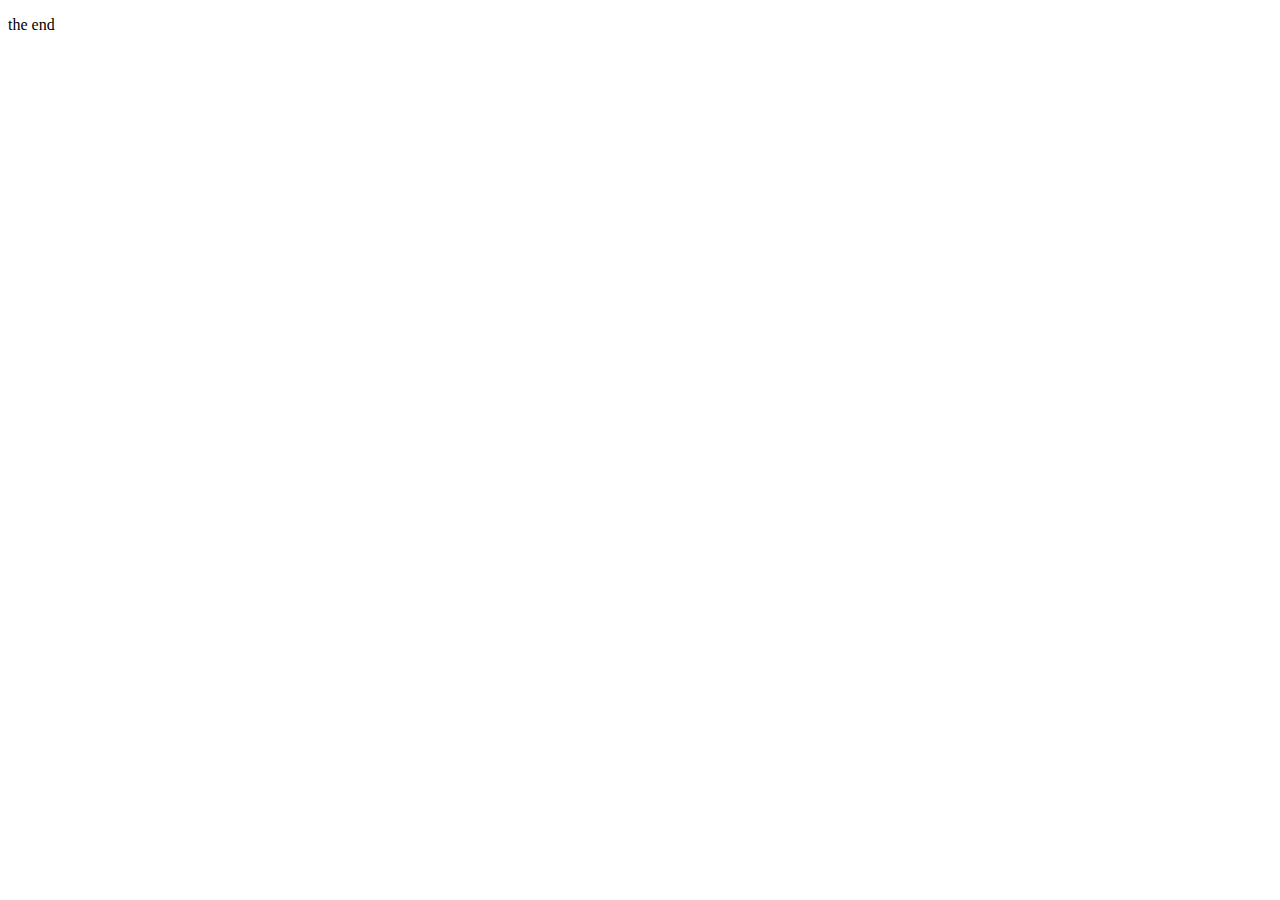
==== end.html @ a61f9099 "added two new html pages. Added the basic functionality for the index page" ====
<!DOCTYPE html>
<html lang="en">
<head>
    <meta charset="UTF-8">
    <meta name="viewport" content="width=device-width, initial-scale=1.0">
    <meta http-equiv="X-UA-Compatible" content="ie=edge">
    <title>Document</title>
</head>
<body>
    <p>the end</p>
</body>
</html>
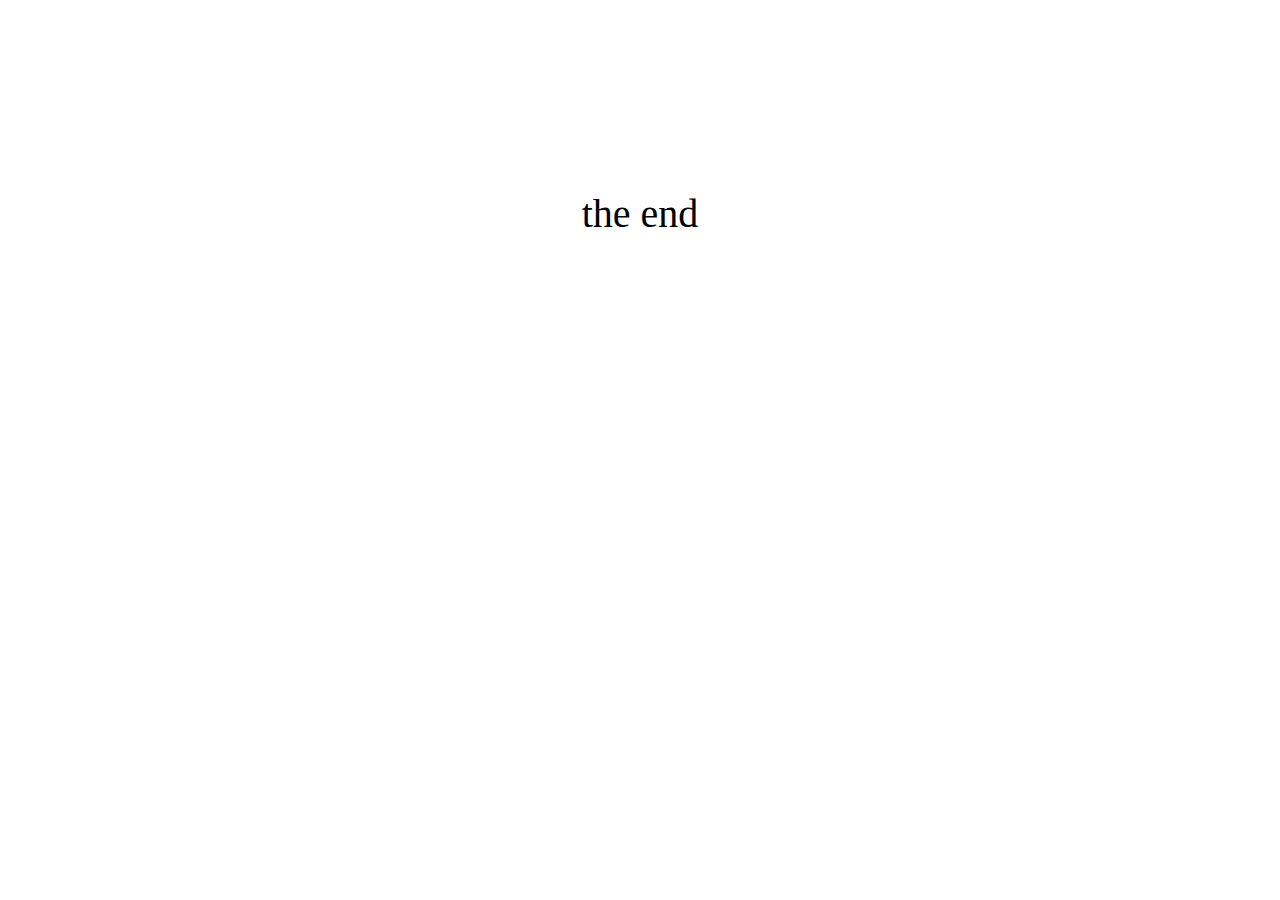
==== commit f579d6a3: "added icon image files, update the presentations-guideline, script js, end and presentation files" ====
--- a/end.html
+++ b/end.html
@@ -5,8 +5,15 @@
     <meta name="viewport" content="width=device-width, initial-scale=1.0">
     <meta http-equiv="X-UA-Compatible" content="ie=edge">
     <title>Document</title>
+    <style>
+        .end {
+            font-size: 40px;
+            margin: 15% auto 0 auto;
+            text-align: center;
+        }
+    </style>
 </head>
 <body>
-    <p>the end</p>
+    <p class="end">the end</p>
 </body>
 </html>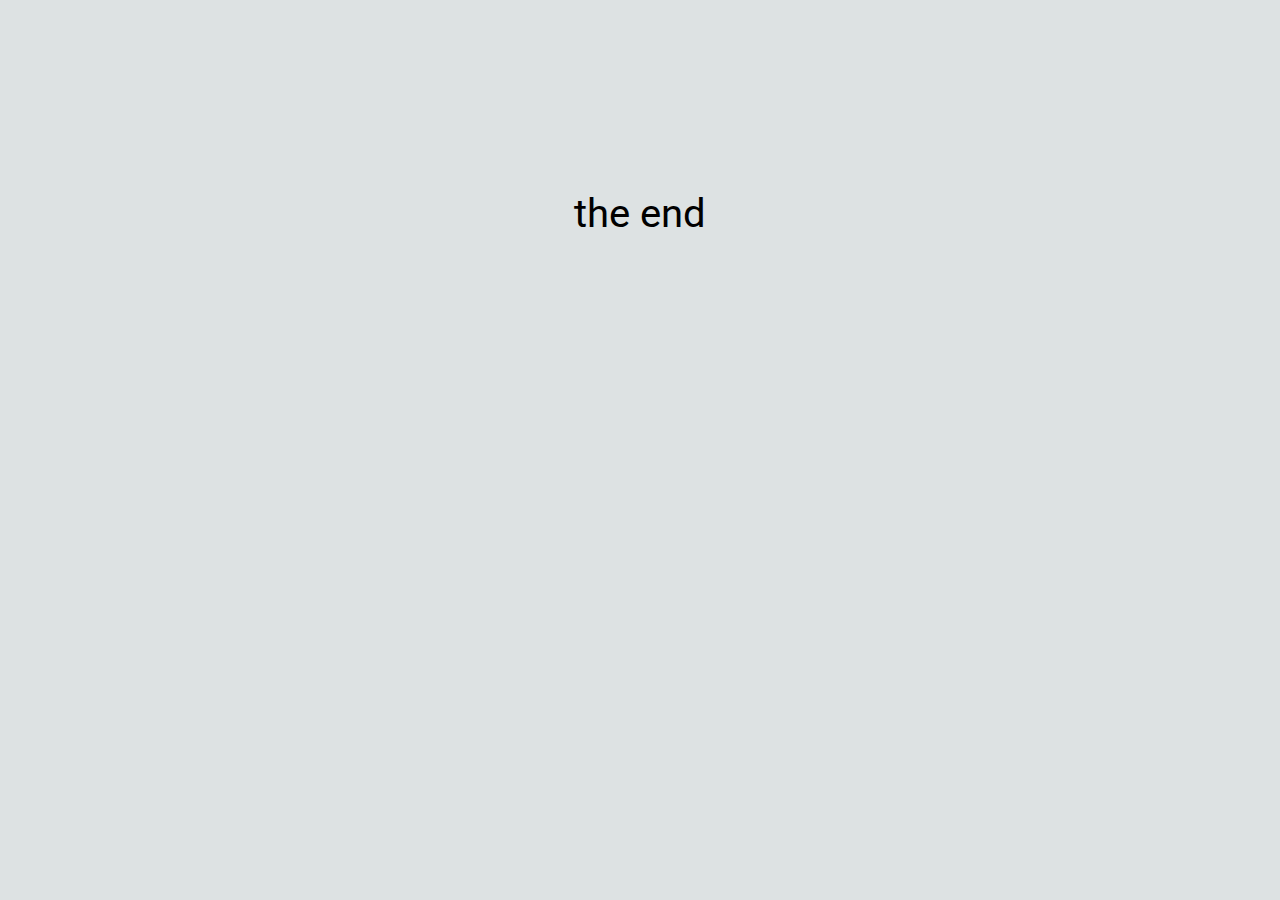
==== commit 7e170436: "minor adjustments" ====
--- a/end.html
+++ b/end.html
@@ -4,8 +4,14 @@
     <meta charset="UTF-8">
     <meta name="viewport" content="width=device-width, initial-scale=1.0">
     <meta http-equiv="X-UA-Compatible" content="ie=edge">
-    <title>Document</title>
+    <link href="https://fonts.googleapis.com/css?family=Roboto" rel="stylesheet">
+    <title>QUALIFICA Luís Forra Presentation</title>
     <style>
+        html {
+            font-family: 'Roboto', sans-serif;
+            background-color:  #dde2e3;
+        }
+
         .end {
             font-size: 40px;
             margin: 15% auto 0 auto;
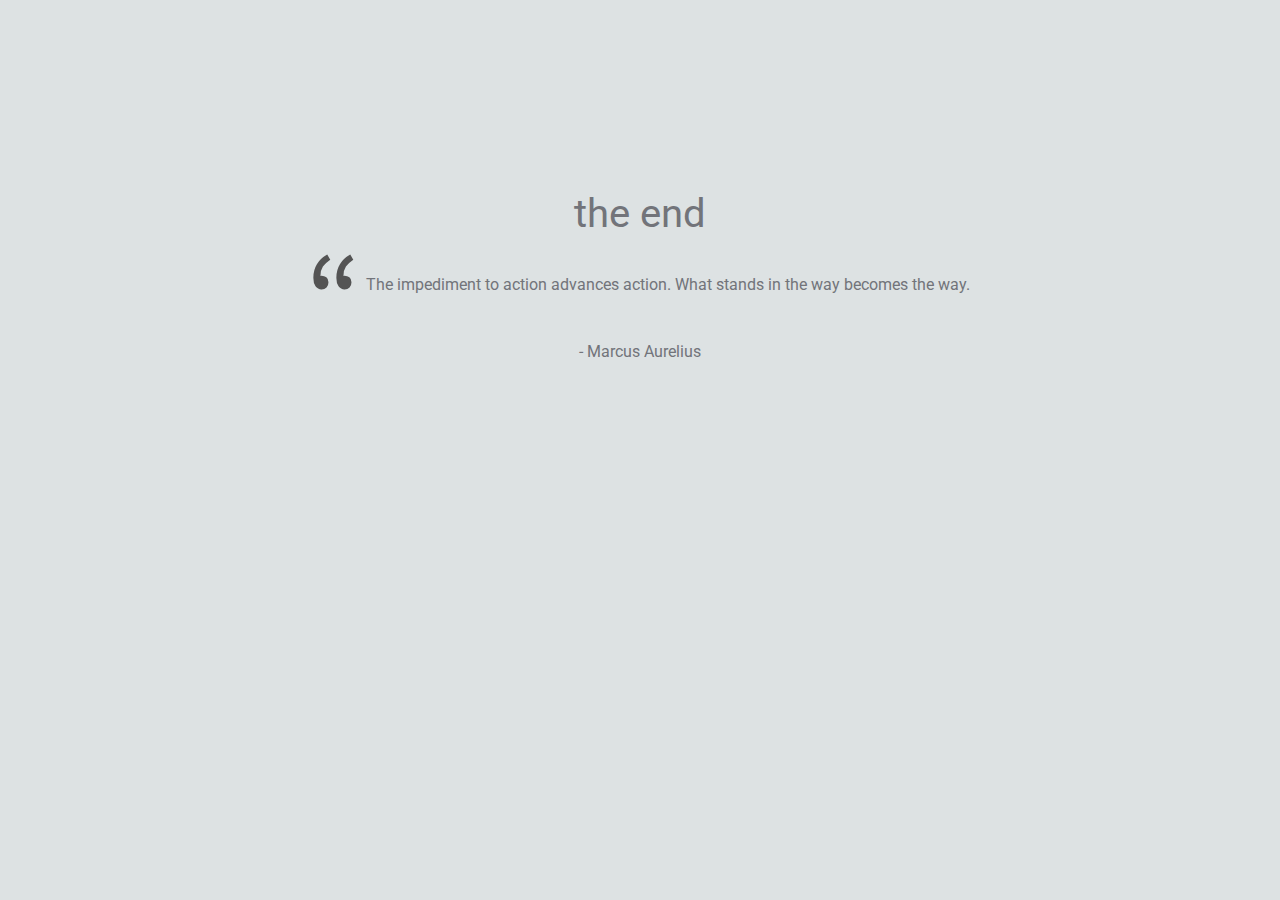
==== commit 1398c9ad: "poloroid pictures css, new world map, quote on the last slide and new color on the icons" ====
--- a/end.html
+++ b/end.html
@@ -4,22 +4,50 @@
     <meta charset="UTF-8">
     <meta name="viewport" content="width=device-width, initial-scale=1.0">
     <meta http-equiv="X-UA-Compatible" content="ie=edge">
+    <link href="https://fonts.googleapis.com/css?family=Source+Sans+Pro" rel="stylesheet"> 
     <link href="https://fonts.googleapis.com/css?family=Roboto" rel="stylesheet">
     <title>QUALIFICA Luís Forra Presentation</title>
     <style>
         html {
             font-family: 'Roboto', sans-serif;
             background-color:  #dde2e3;
+            color: #72747a;
+        }
+        
+        .wrapper {
+            margin: 15% auto 0 auto;
+            text-align: center;
         }
 
         .end {
             font-size: 40px;
-            margin: 15% auto 0 auto;
-            text-align: center;
+        }
+
+        #quote {
+            margin-top: -120px;
+            margin-bottom: 0px;
+        }
+
+        #quote:before {
+            font-family: 'Source Sans Pro', sans-serif;
+            content: "“";
+            color: #545454;
+            font-size: 130px;
+            position: relative;
+            top: 56px;
+            left: -5px;
+        }
+
+        .author {
+            margin-top: 0;
         }
     </style>
 </head>
 <body>
-    <p class="end">the end</p>
+    <div class="wrapper">
+        <p class="end">the end</p>
+        <p id="quote">The impediment to action advances action. What stands in the way becomes the way.</p>
+        <p class="author">- Marcus Aurelius</p>
+    </div>
 </body>
 </html>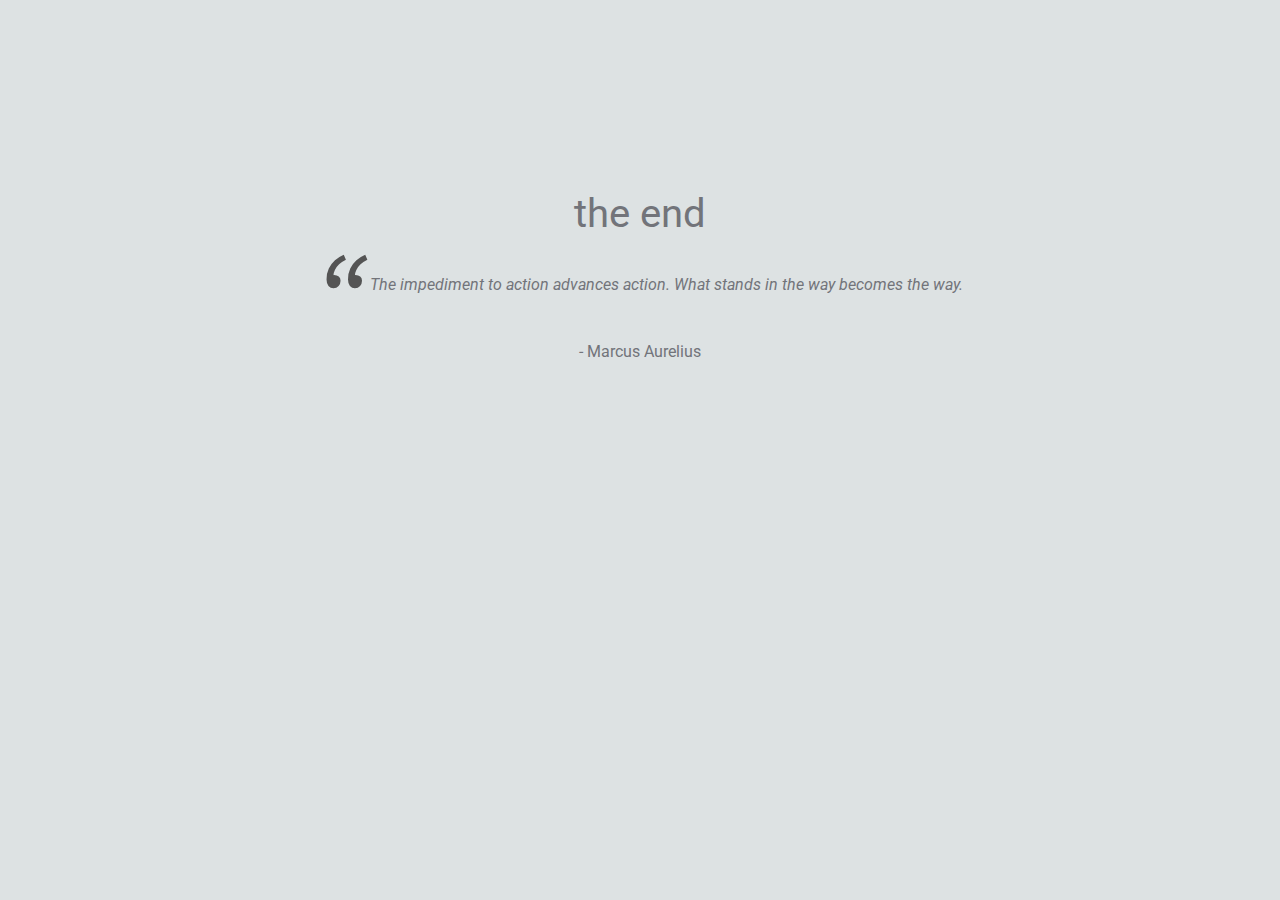
==== commit 621ed203: "adding fotos and context to each poloroid card" ====
--- a/end.html
+++ b/end.html
@@ -26,6 +26,7 @@
         #quote {
             margin-top: -120px;
             margin-bottom: 0px;
+            font-style: italic;
         }
 
         #quote:before {
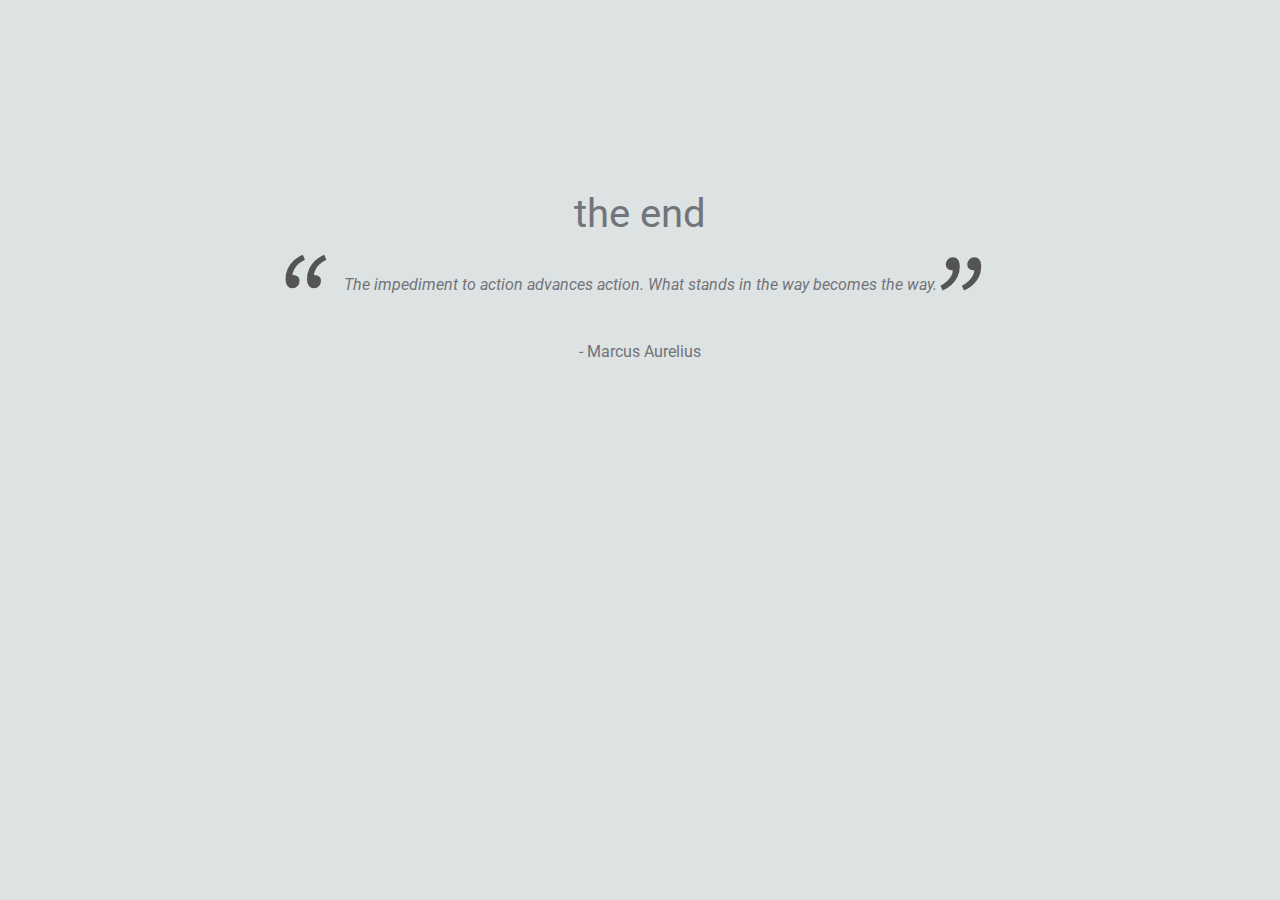
==== commit d821e02b: "add the close quotation to the end page" ====
--- a/end.html
+++ b/end.html
@@ -36,7 +36,17 @@
             font-size: 130px;
             position: relative;
             top: 56px;
-            left: -5px;
+            left: -20px;
+        }
+
+        #quote:after {
+            font-family: 'Source Sans Pro', sans-serif;
+            content: "”";
+            color: #545454;
+            font-size: 130px;
+            position: relative;
+            top: 58px;
+            left: -11px;
         }
 
         .author {
